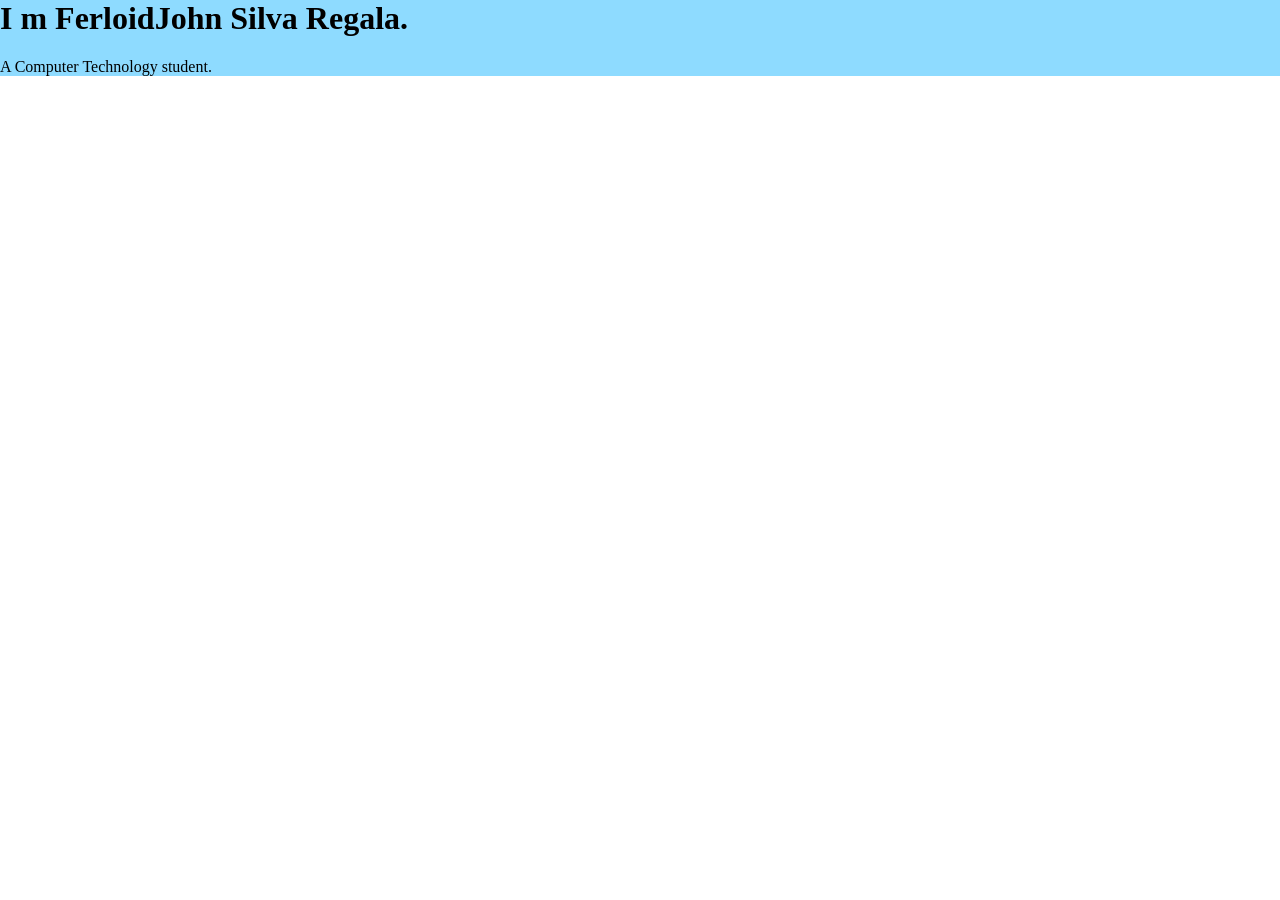
==== index.html @ 7e443942 "Add files via upload hi sir" ====
<!DOCTYPE html>
<html lang="en">
<head>
    <meta charset="UTF-8">
    <meta name="viewport" content="width=device-width, initial-scale=1.0">
    <title>Ferloid Personal site</title>
    <link rel="stylesheet" href="styles.css">
    <link rel="icon" href="favicon (6).ico">
</head>
<body>
    <div>
    <h1>I m FerloidJohn Silva Regala. </h1>
    <p>A Computer Technology student.</p>
    </div>
</body>
</html>
---- styles.css ----
body {
    margin: 0;
}

h1  {
margin-top: 0;
}

div {
    background-color: rgba(68, 196, 255, 0.6);
}
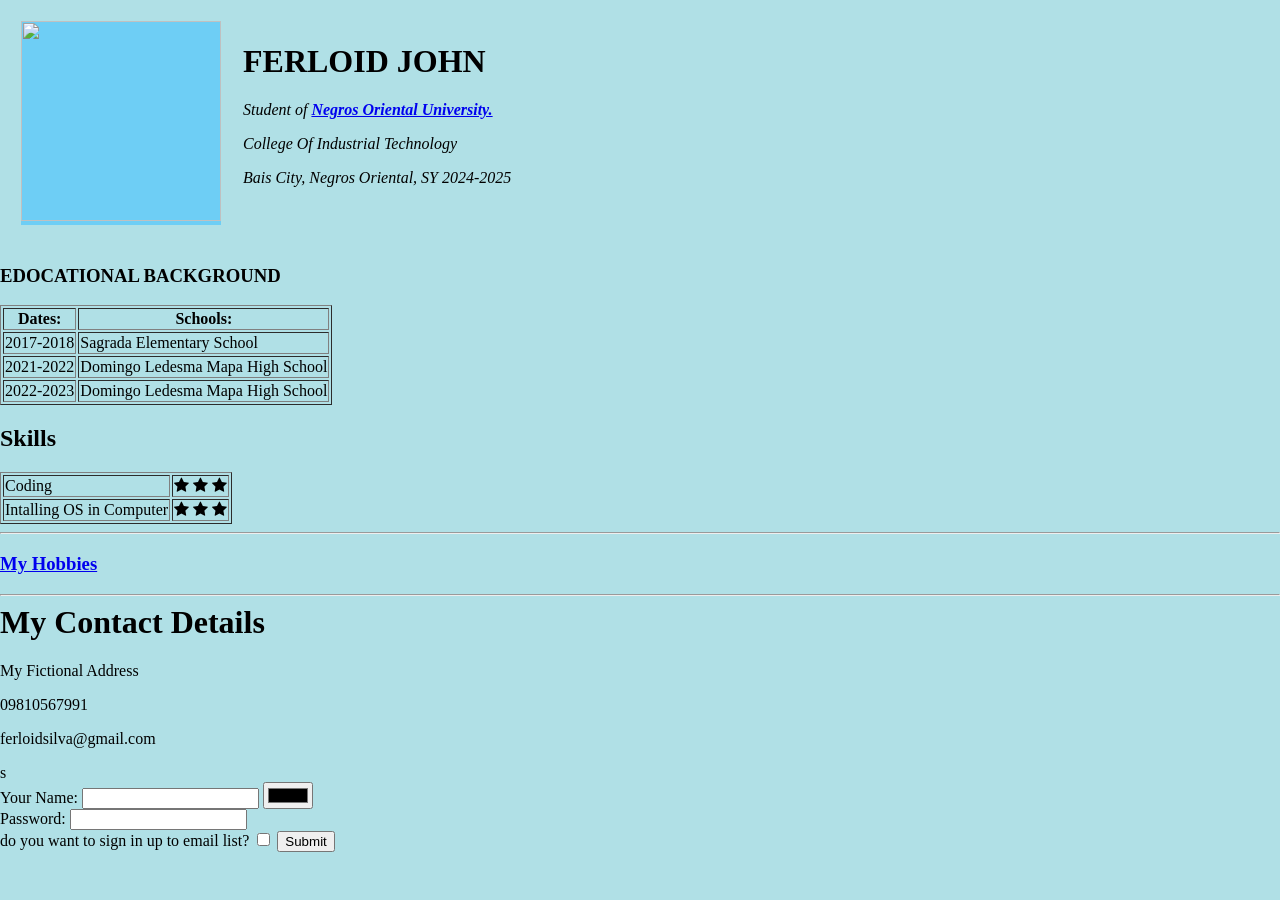
==== commit 3e41379e: "Add files via upload" ====
--- a/index.html
+++ b/index.html
@@ -1,16 +1,98 @@
-<!DOCTYPE html>
-<html lang="en">
-<head>
-    <meta charset="UTF-8">
-    <meta name="viewport" content="width=device-width, initial-scale=1.0">
-    <title>Ferloid Personal site</title>
+<!DOCTYPE HTML>
+<html> 
+  <head>
+    <meta charset="utf-8">
+    <title>FERLOID JOHN'S PERSONAL WEBSITE</title>
     <link rel="stylesheet" href="styles.css">
-    <link rel="icon" href="favicon (6).ico">
-</head>
-<body>
-    <div>
-    <h1>I m FerloidJohn Silva Regala. </h1>
-    <p>A Computer Technology student.</p>
-    </div>
+    
+    <style>
+
+        body {
+            background-color: red;      
+        }
+        
+    </style>
+  </head>
+  
+  <body style="background-color: powderblue;"></body>
+    <table cellspacing="20">
+      <tr>
+        <td> <div class="circle-crop"><img src="https://scontent.fceb1-1.fna.fbcdn.net/v/t39.30808-6/485770935_2484380651903952_2213325309702713808_n.jpg?_nc_cat=101&ccb=1-7&_nc_sid=6ee11a&_nc_eui2=AeFpkIqwi5LDumgWmpdKfVKZYI8MUECYmOdgjwxQQJiY59--gnRmvlt-O29Yv3doBNo16PPkKx-PQBnE1CVL1-7U&_nc_ohc=CjTUUxcVS5AQ7kNvgFzcEji&_nc_oc=AdlY-MCEU7GmuFo8yWQiI40dYoNQ7Oakg7Q5PU1fR9mgsw1_4Spn0y1IDlHz-2TTLcI&_nc_zt=23&_nc_ht=scontent.fceb1-1.fna&_nc_gid=o2oxtzwNYFxOyKUSRy-sTA&oh=00_AYHR7PqqYySKH2M6aWq2AEr5GYG_PRoGlExvjz2O3ze8UA&oe=67E6DBD6" alt="" src="" height="200" width="200">
+          </div>
+   <td><h1>FERLOID JOHN</h1>
+     <p><em>Student of <strong><a href="https://norsu.edu.ph/">Negros Oriental University.</a></strong></em></p>
+     <p><em>College Of Industrial Technology</p></em>
+        <p><em>Bais City, Negros Oriental, SY 2024-2025</p></em>
+      </tr>
+    </table>
+
+    </ul>
+   
+  
+    </html>
+    <h3>EDOCATIONAL BACKGROUND</h3>
+ <table border="1">
+   <thead>
+     <tr>
+       <th>Dates:</th>
+       <th>Schools:</th>
+     </tr>
+   </thead>
+   <tbody>
+     <tr>
+       <td>2017-2018</td>
+       <td>Sagrada Elementary School</td>
+     </tr>
+     <tr>
+       <td>2021-2022</td>
+       <td>Domingo Ledesma Mapa High School</td>
+     </tr>
+     <tr>
+       <td>2022-2023</td>
+       <td>Domingo Ledesma Mapa High School</td>
+     </tr>
+ </table>
+ 
+ <h2>Skills</h2>
+ <table border="1">
+      <tr>
+        <td>Coding</td>
+        <td><link rel="stylesheet" href="https://cdnjs.cloudflare.com/ajax/libs/font-awesome/4.7.0/css/font-awesome.min.css">
+          
+          <span class="fa fa-star checked"></san>
+          <span class="fa fa-star checked"></san>
+          <span class="fa fa-star checked"></san>
+      </tr>
+      <tr>
+        <td>Intalling OS in Computer</td>
+        <td><link rel="stylesheet" href="https://cdnjs.cloudflare.com/ajax/libs/font-awesome/4.7.0/css/font-awesome.min.css">
+          
+          <span class="fa fa-star checked"></san>
+          <span class="fa fa-star checked"></san>
+          <span class="fa fa-star checked"></san>
+   </tr>
+ </table>
+
+</table>
+     <hr>
+     <h3><a href="hobbies.html">My Hobbies</a></h3>
+     <hr>
+ <h1>My Contact Details</h1>
+    <p>My Fictional Address</p> 
+    <p>09810567991</p>
+    <p>ferloidsilva@gmail.com</p>
+    s
+    <form class="" action="index.html" method="post">
+      <label>Your Name:</label> 
+      <input type="text" name="" value=""> 
+      <input type="color" name="" value=""><br>
+      <label>Password:</label> 
+      <input type="password" name="" value=""><br>
+      <label>do you want to sign in up to email list?</label> 
+      <input type="checkbox" name="" value="">
+      <input type="submit" name="">
+      </form>
+
 </body>
-</html>+
+ </html>
